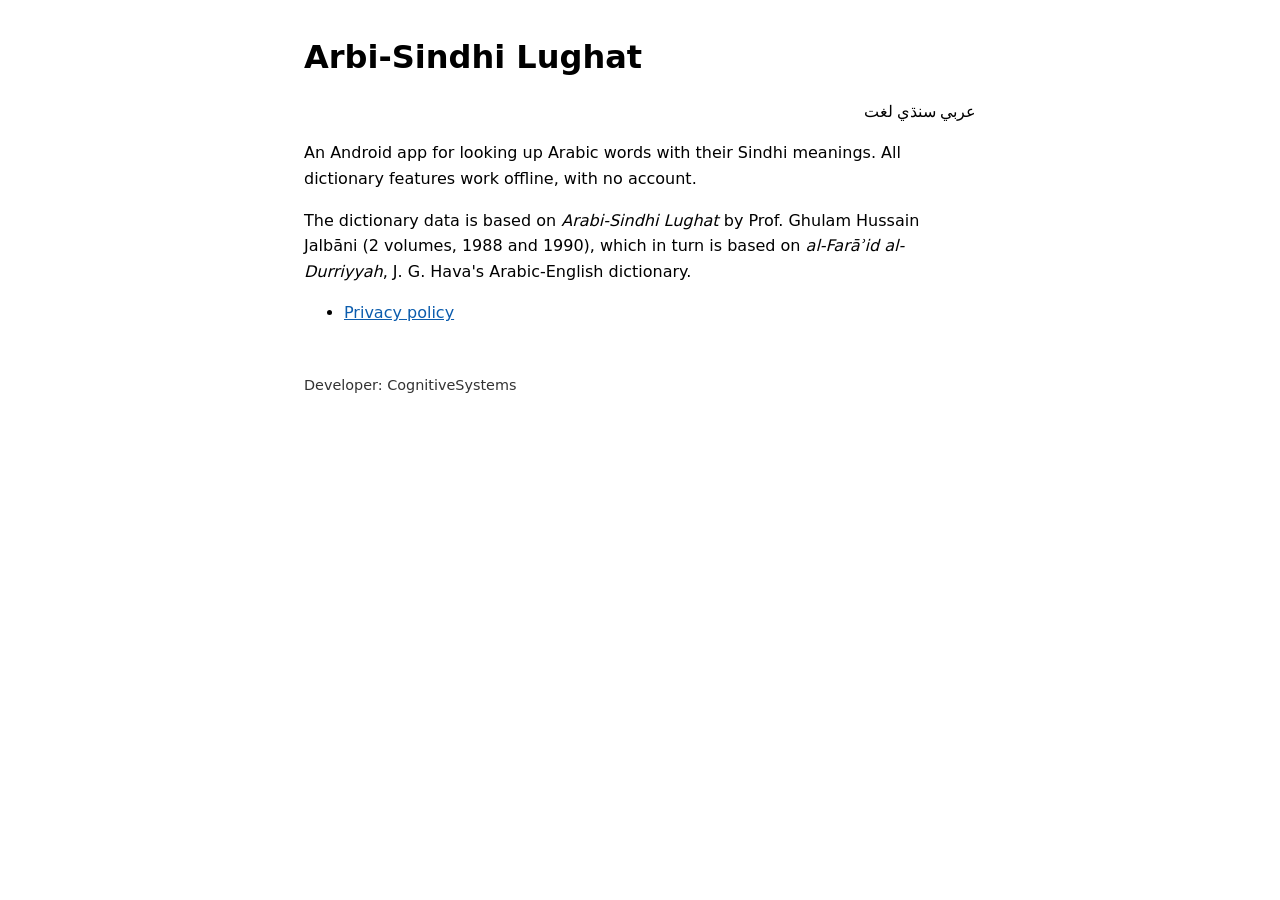
==== index.html @ d9f82e42 "Add landing page and privacy policy" ====
<!DOCTYPE html>
<html lang="en">
<head>
  <meta charset="utf-8">
  <meta name="viewport" content="width=device-width, initial-scale=1">
  <title>Arbi-Sindhi Lughat</title>
  <link rel="stylesheet" href="style.css">
</head>
<body>
  <main>
    <h1>Arbi-Sindhi Lughat</h1>
    <p class="sindhi" lang="sd">عربي سنڌي لغت</p>
    <p>
      An Android app for looking up Arabic words with their Sindhi meanings. All dictionary features work
      offline, with no account.
    </p>
    <p>
      The dictionary data is based on <em>Arabi-Sindhi Lughat</em> by Prof. Ghulam Hussain Jalbāni
      (2 volumes, 1988 and 1990), which in turn is based on <em>al-Farāʾid al-Durriyyah</em>, J. G. Hava's
      Arabic-English dictionary.
    </p>
    <ul>
      <li><a href="privacy.html">Privacy policy</a></li>
    </ul>
  </main>
  <footer>
    <p>Developer: CognitiveSystems</p>
  </footer>
</body>
</html>
---- style.css ----
:root { color-scheme: light dark; }
body {
  font-family: system-ui, -apple-system, "Segoe UI", Roboto, sans-serif;
  line-height: 1.6;
  max-width: 42rem;
  margin: 0 auto;
  padding: 1rem 1.25rem 3rem;
}
h1, h2 { line-height: 1.25; }
h2 { margin-top: 2rem; }
.sindhi { font-family: "Noto Naskh Arabic", "Noto Sans Arabic", serif; direction: rtl; }
footer { margin-top: 3rem; font-size: 0.9rem; opacity: 0.8; }
a { color: #0b5cad; }
@media (prefers-color-scheme: dark) { a { color: #8ab4f8; } }
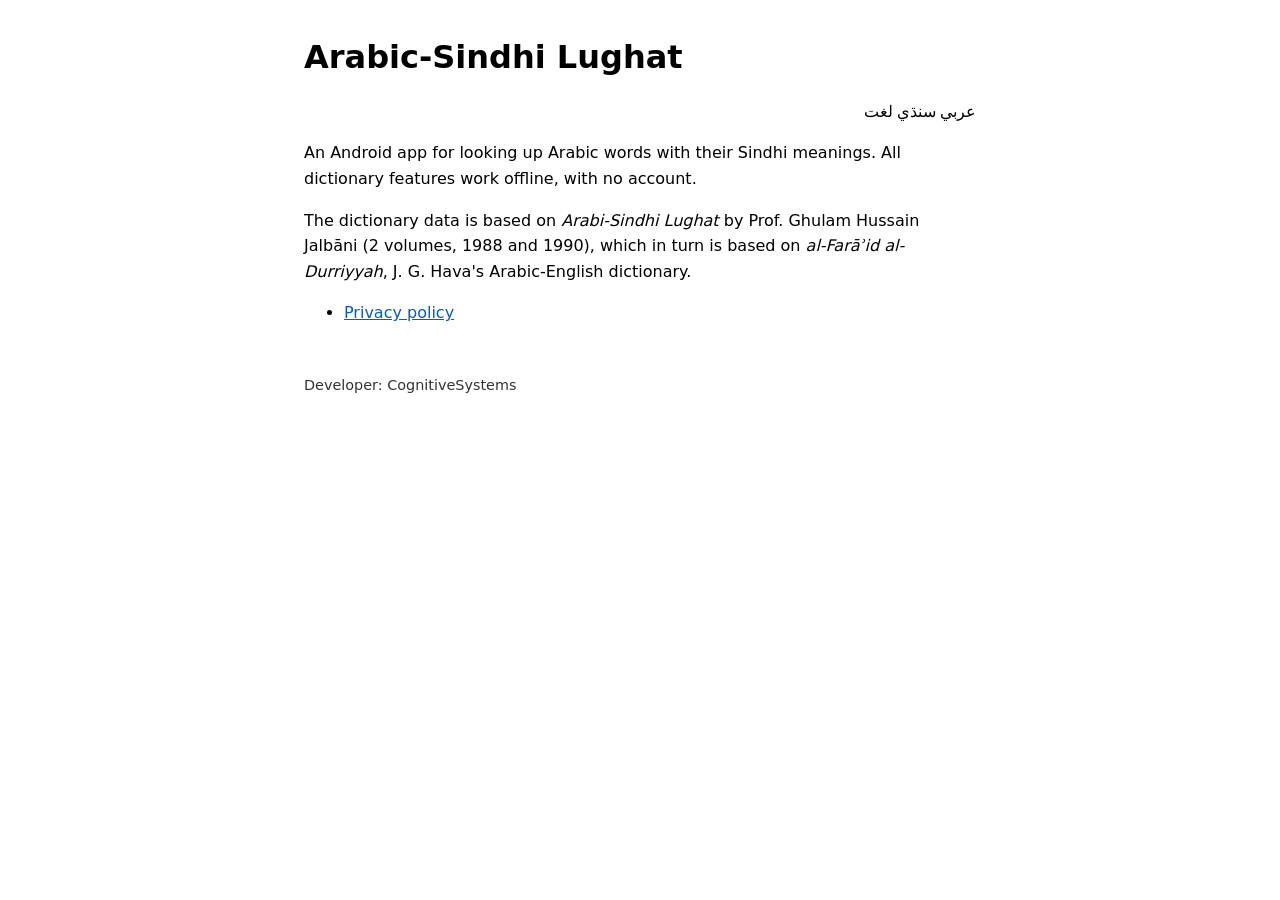
==== commit 3f8df333: "Rename app to Arabic-Sindhi Lughat" ====
--- a/index.html
+++ b/index.html
@@ -3,12 +3,12 @@
 <head>
   <meta charset="utf-8">
   <meta name="viewport" content="width=device-width, initial-scale=1">
-  <title>Arbi-Sindhi Lughat</title>
+  <title>Arabic-Sindhi Lughat</title>
   <link rel="stylesheet" href="style.css">
 </head>
 <body>
   <main>
-    <h1>Arbi-Sindhi Lughat</h1>
+    <h1>Arabic-Sindhi Lughat</h1>
     <p class="sindhi" lang="sd">عربي سنڌي لغت</p>
     <p>
       An Android app for looking up Arabic words with their Sindhi meanings. All dictionary features work
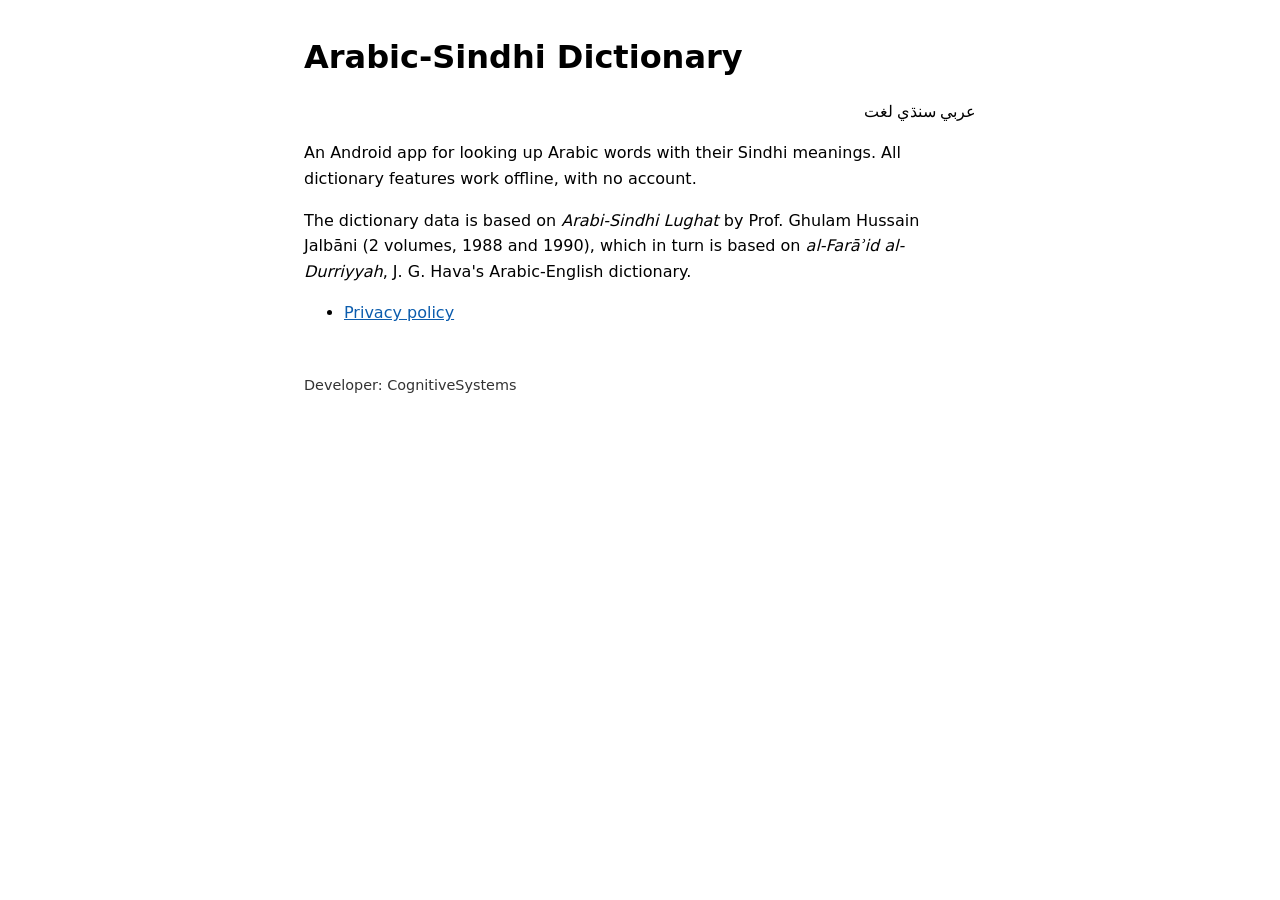
==== commit 1ee7bbb6: "Rename app to Arabic-Sindhi Dictionary" ====
--- a/index.html
+++ b/index.html
@@ -3,12 +3,12 @@
 <head>
   <meta charset="utf-8">
   <meta name="viewport" content="width=device-width, initial-scale=1">
-  <title>Arabic-Sindhi Lughat</title>
+  <title>Arabic-Sindhi Dictionary</title>
   <link rel="stylesheet" href="style.css">
 </head>
 <body>
   <main>
-    <h1>Arabic-Sindhi Lughat</h1>
+    <h1>Arabic-Sindhi Dictionary</h1>
     <p class="sindhi" lang="sd">عربي سنڌي لغت</p>
     <p>
       An Android app for looking up Arabic words with their Sindhi meanings. All dictionary features work
